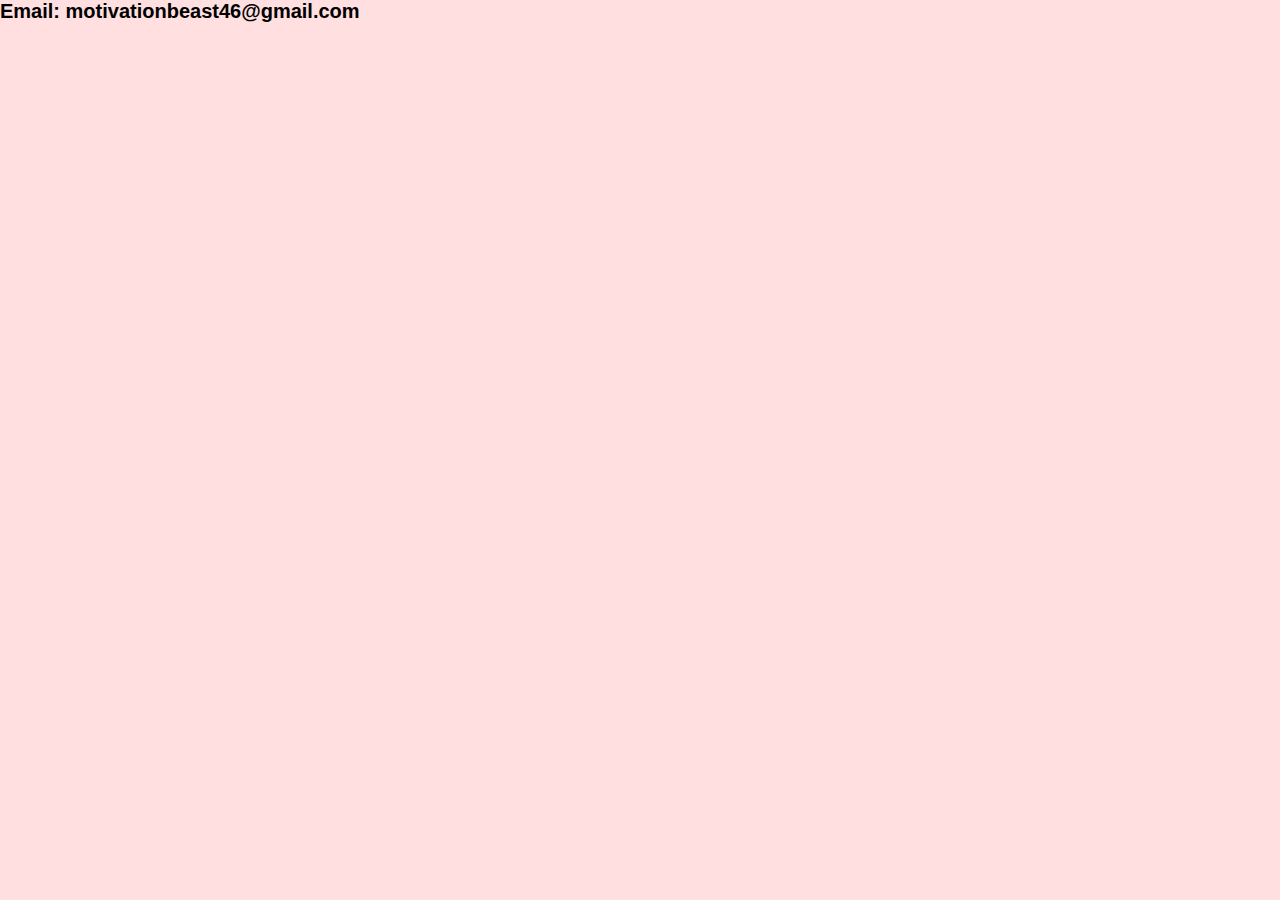
==== contactus.html @ 0a60e4b3 "Add files via upload" ====
<!DOCTYPE html>
<html lang="en">

<head>
  <meta charset="UTF-8">
  <meta name="viewport" content="width=device-width, initial-scale=1.0">
  <link rel="stylesheet" href="style.css">
  <title>Contact Us</title>
</head>

<body>
    <h1>Email: motivationbeast46@gmail.com
    </h1>
</body>
</html>
---- style.css ----
* {
	padding: 0;
	margin: 0;
	box-sizing: border-box;
    background-color: rgb(255, 223, 223);
}
html {
	font-size: 10px;
	font-family: 'Montserrat', sans-serif;
	scroll-behavior: smooth;
}
a {
	text-decoration: none;
}
.container {
	min-height: 100vh;
	width: 100%;
	display: flex;
	align-items: center;
	justify-content: center;
}

.cta {
	display: inline-block;
	padding: 10px 30px;
	color: black;
	background-color: transparent;
	border: 2px solid rgb(121, 11, 33);
	font-size: 2rem;
	text-transform: uppercase;
	letter-spacing: 0.1rem;
	margin-top: 30px;
	transition: 0.3s ease;
	transition-property: background-color, color;
}
.cta:hover {
	color: rgb(107, 29, 29);
	background-color: rgb(206, 209, 248);
}
.brand h1 {
	font-size: 1.8rem;
	text-transform: uppercase;
	color: white;
    background-color: black;
}
.brand h1 span {
	color: rgb(206, 209, 248);
}

#header {
	position: fixed;
	z-index: 1000;
	left: 0;
	top: 0;
	width: 100vw;
	height: auto;
    background-color: black;
    color: white;
}
#header .header {
	min-height: 8vh;
	background-color: black;
    color: white;
	transition: 0.3s ease background-color;
}
#header .nav-bar {
	display: flex;
	align-items: center;
	justify-content: space-between;
	width: 100%;
	height: 100%;
	max-width: 1300px;
	padding: 0 10px;
    background-color: black;
    color: white;
}
#header .nav-list ul {
    background-color: black;
	list-style: none;
	position: absolute;
    color: white;
	width: 100vw;
	height: 100vh;
	left: 100%;
	top: 0;
	display: flex;
	flex-direction: column;
	justify-content: center;
	align-items: center;
	z-index: 1;
	overflow-x: hidden;
	transition: 0.5s ease left;
}
#header .nav-list ul.active {
	left: 0%;
}
#header .nav-list ul a {
    background-color: black;
	font-size: 1.5rem;
	font-weight: 500;
	letter-spacing: 0.2rem;
	text-decoration: none;
	color: white;
	text-transform: uppercase;
	padding: 20px;
	display: block;
}
#header .nav-list ul a::after {
    background-color: black;
	content: attr(data-after);
	position: absolute;
	top: 50%;
	left: 50%;
	transform: translate(-50%, -50%) scale(0);
	color: rgb(255, 223, 223);
	font-size: 8rem;
	letter-spacing: 50px;
	z-index: -1;
	transition: 0.3s ease letter-spacing;
}
#header .nav-list ul li:hover a::after {
	transform: translate(-50%, -50%) scale(1);
	letter-spacing: initial;
}
#header .nav-list ul li:hover a {
	color: rgb(211, 171, 243);
}
#header .hamburger {
	height: 60px;
	width: 60px;
	display: inline-block;
	border: 3px solid black;
	border-radius: 50%;
	position: relative;
	display: flex;
	align-items: center;
	justify-content: center;
	z-index: 100;
	cursor: pointer;
	transform: scale(0.8);
	margin-right: 20px;
    background-color: black;
}
#header .hamburger:after {
	position: absolute;
	content: '';
	height: 100%;
	width: 100%;
	border-radius: 50%;
	border: 3px solid black;
	animation: hamburger_puls 1s ease infinite;
}
#header .hamburger .bar {
	height: 2px;
	width: 30px;
	position: relative;
	background-color: black;
	z-index: -1;
}
#header .hamburger .bar::after,
#header .hamburger .bar::before {
	content: '';
	position: absolute;
	height: 100%;
	width: 100%;
	left: 0;
	background-color: black;
	transition: 0.3s ease;
	transition-property: top, bottom;
}
#header .hamburger .bar::after {
	top: 8px;
}
#header .hamburger .bar::before {
	bottom: 8px;
}
#header .hamburger.active .bar::before {
	bottom: 0;
}
#header .hamburger.active .bar::after {
	top: 0;
}
/* End Header section */

/* Hero Section */
#hero {
	background-image: url(./img/hero-bg.png);
	background-size: cover;
	background-position: top center;
	position: relative;
	z-index: 1;
}
#hero::after {
	content: '';
	position: absolute;
	left: 0;
	top: 0;
	height: 100%;
	width: 100%;
	background-color: rgb(255, 223, 223);
	opacity: 0.7;
	z-index: -1;
}
#hero .hero {
	max-width: 1200px;
	margin: 0 auto;
	padding: 0 50px;
	justify-content: flex-start;
}
#hero h1 {
	display: block;
	width: fit-content;
	font-size: 4rem;
	position: relative;
	color: transparent;
	animation: text_reveal 0.5s ease forwards;
	animation-delay: 1s;
}
#hero h1:nth-child(1) {
	animation-delay: 1s;
}
#hero h1:nth-child(2) {
	animation-delay: 2s;
}
#hero h1:nth-child(3) {
	animation: text_reveal_name 0.5s ease forwards;
	animation-delay: 3s;
}
#hero h1 span {
	position: absolute;
	top: 0;
	left: 0;
	height: 100%;
	width: 0;
	background-color: rgb(169, 21, 21);
	animation: text_reveal_box 1s ease;
	animation-delay: 0.5s;
}
#hero h1:nth-child(1) span {
	animation-delay: 1.2s;
}
#hero h1:nth-child(2) span {
	animation-delay: 1.5s;
}
#hero h1:nth-child(3) span {
	animation-delay: 2.5s;
}


/* Keyframes */
@keyframes hamburger_puls {
	0% {
		opacity: 1;
		transform: scale(1);
	}
	100% {
		opacity: 0;
		transform: scale(1.4);
	}
}
@keyframes text_reveal_box {
	50% {
		width: 100%;
		left: 0;
	}
	100% {
		width: 0;
		left: 100%;
	}
}
@keyframes text_reveal {
	100% {
		color: black;
	}
}
@keyframes text_reveal_name {
	100% {
		color: crimson;
		font-weight: 500;
	}
}

@media only screen and (min-width: 768px) {
	.cta {
		font-size: 2.5rem;
		padding: 20px 60px;
	}
	h1.section-title {
		font-size: 6rem;
	}

	/* Hero */
	#hero h1 {
		font-size: 7rem;
	}
	/* End Hero */

}
@media only screen and (min-width: 1200px) {
	#header .hamburger {
		display: none;
	}
	#header .nav-list ul {
		position: initial;
		display: block;
		height: auto;
		width: fit-content;
	}
	#header .nav-list ul li {
		display: inline-block;
	}
	#header .nav-list ul li a {
		font-size: 1.8rem;
	}
	#header .nav-list ul a:after {
		display: none;
	}

}
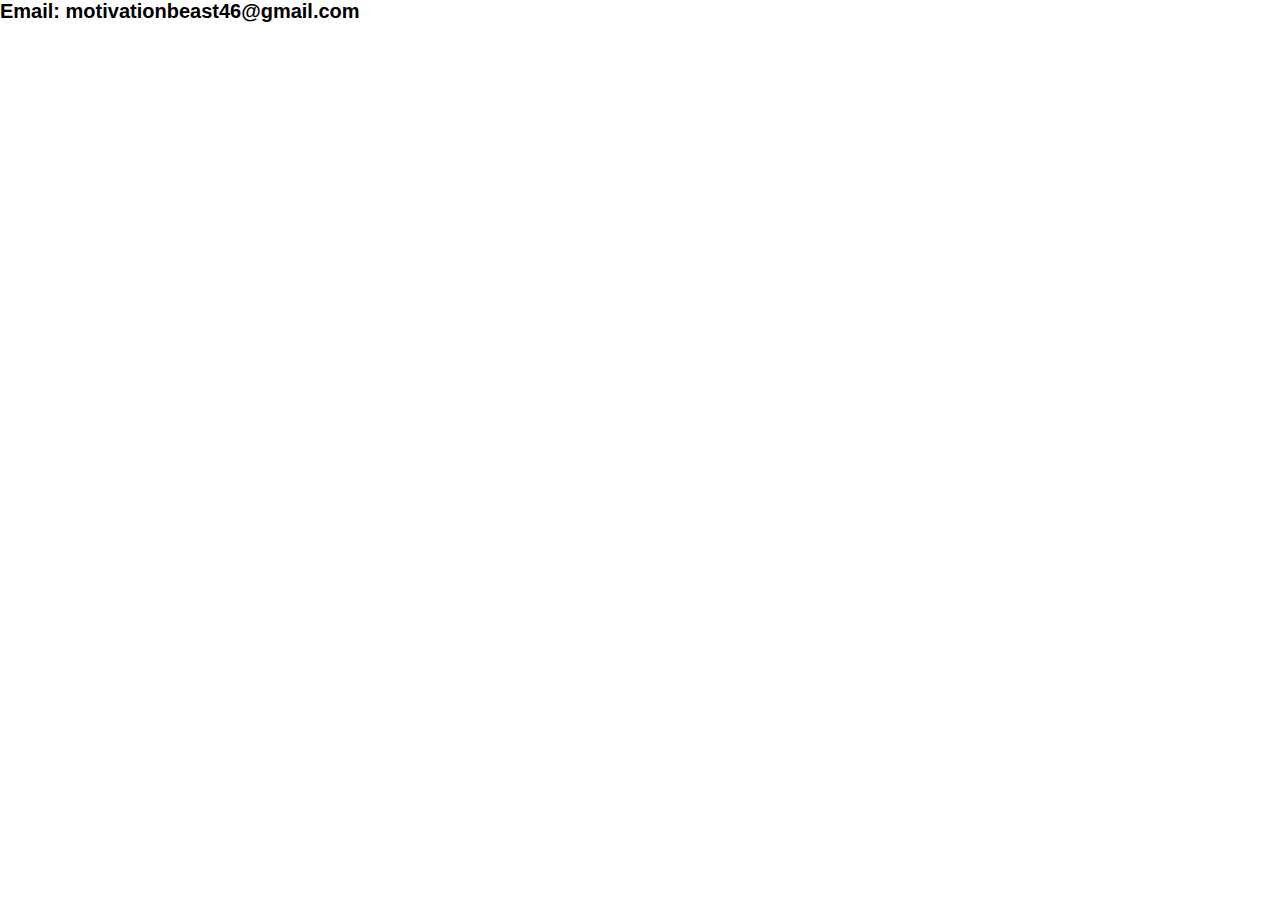
==== commit 0fcdd03c: "Update contactus.html" ====
--- a/contactus.html
+++ b/contactus.html
@@ -9,7 +9,8 @@
 </head>
 
 <body>
-    <h1>Email: motivationbeast46@gmail.com
+    <h1>
+          Email: motivationbeast46@gmail.com
     </h1>
 </body>
-</html>+</html>
--- a/style.css
+++ b/style.css
@@ -2,7 +2,7 @@
 	padding: 0;
 	margin: 0;
 	box-sizing: border-box;
-    background-color: rgb(255, 223, 223);
+	
 }
 html {
 	font-size: 10px;
@@ -23,9 +23,9 @@
 .cta {
 	display: inline-block;
 	padding: 10px 30px;
-	color: black;
+	color: white;
 	background-color: transparent;
-	border: 2px solid rgb(121, 11, 33);
+	border: 2px solid rgb(11, 55, 121);
 	font-size: 2rem;
 	text-transform: uppercase;
 	letter-spacing: 0.1rem;
@@ -33,18 +33,19 @@
 	transition: 0.3s ease;
 	transition-property: background-color, color;
 }
+
 .cta:hover {
 	color: rgb(107, 29, 29);
 	background-color: rgb(206, 209, 248);
 }
+
 .brand h1 {
 	font-size: 1.8rem;
 	text-transform: uppercase;
 	color: white;
-    background-color: black;
 }
 .brand h1 span {
-	color: rgb(206, 209, 248);
+	color: white;
 }
 
 #header {
@@ -57,12 +58,14 @@
     background-color: black;
     color: white;
 }
+
 #header .header {
 	min-height: 8vh;
 	background-color: black;
     color: white;
 	transition: 0.3s ease background-color;
 }
+
 #header .nav-bar {
 	display: flex;
 	align-items: center;
@@ -112,7 +115,7 @@
 	top: 50%;
 	left: 50%;
 	transform: translate(-50%, -50%) scale(0);
-	color: rgb(255, 223, 223);
+	color: rgb(0, 0, 0);
 	font-size: 8rem;
 	letter-spacing: 50px;
 	z-index: -1;
@@ -184,7 +187,7 @@
 
 /* Hero Section */
 #hero {
-	background-image: url(./img/hero-bg.png);
+	background: linear-gradient(rgb(132, 0, 255), rgba(53, 0, 186, 0.422), rgba(34, 0, 75, 0.61));
 	background-size: cover;
 	background-position: top center;
 	position: relative;
@@ -197,7 +200,7 @@
 	top: 0;
 	height: 100%;
 	width: 100%;
-	background-color: rgb(255, 223, 223);
+	background-color: rgb(20, 0, 43);
 	opacity: 0.7;
 	z-index: -1;
 }
@@ -316,4 +319,4 @@
 		display: none;
 	}
 
-}+}
